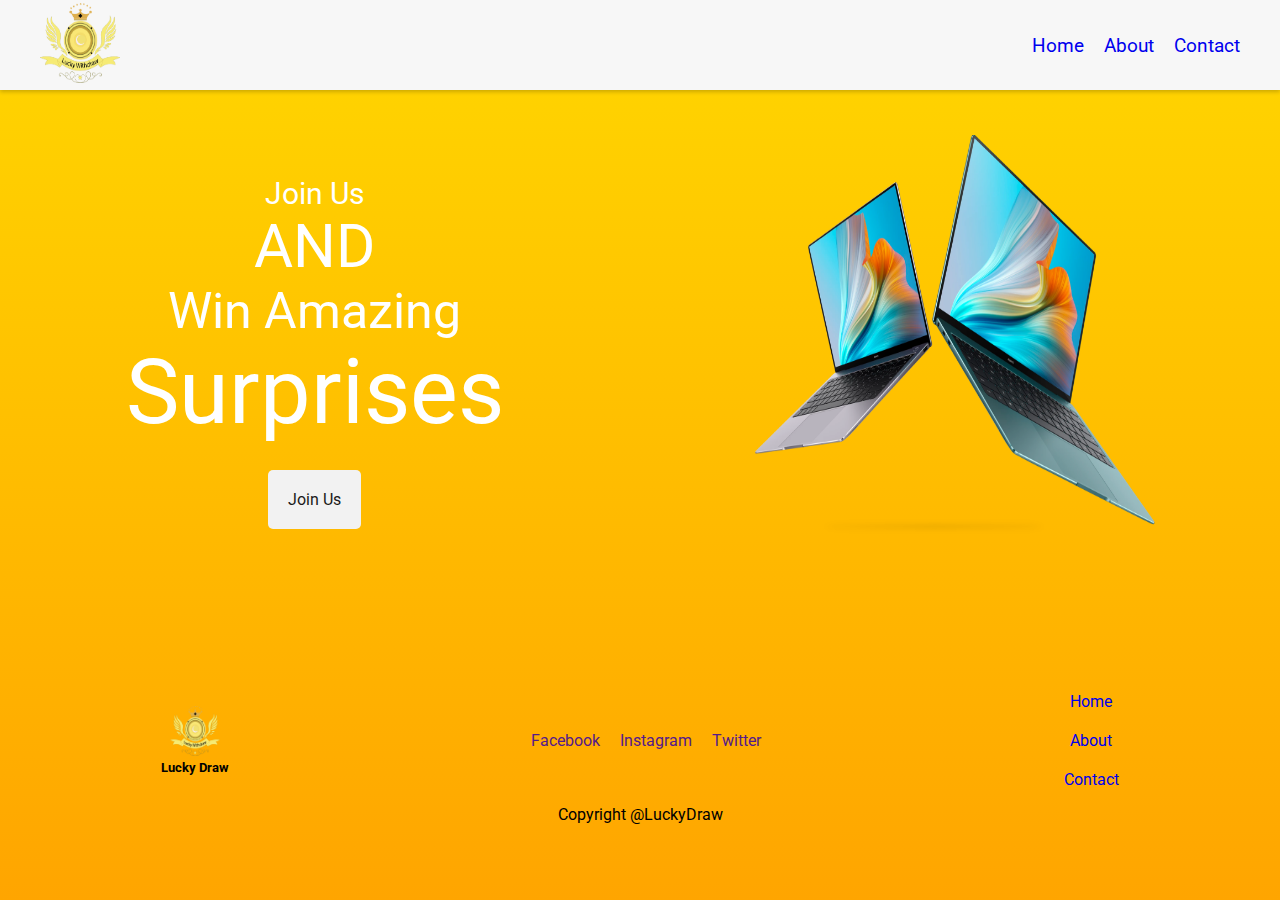
==== index.html @ 7f0dddc3 "Add files via upload" ====
<!DOCTYPE html>
<html lang="en">

<head>
    <meta charset="UTF-8">
    <meta name="viewport" content="width=device-width, initial-scale=1.0">
    <link rel="stylesheet" href="https://cdnjs.cloudflare.com/ajax/libs/font-awesome/6.4.0/css/all.min.css" integrity="sha512-iecdLmaskl7CVkqkXNQ/ZH/XLlvWZOJyj7Yy7tcenmpD1ypASozpmT/E0iPtmFIB46ZmdtAc9eNBvH0H/ZpiBw==" crossorigin="anonymous" referrerpolicy="no-referrer" />
    <link rel="stylesheet" href="style.css">
    <title>Document</title>
</head>

<body>
    <main>
        <nav class="navbar">
            <div class="right">
                <a href="/index.html"><img src="/img/lucky logo.png" alt="logo" /></a>
            </div>
            <div class="left">
                <a href="/">Home</a>
                <a href="/about.html">About</a>
                <a href="/contact.html">Contact</a>
            </div>
        </nav>
        <div class="main-title">
            <div class="title">
                <div class="title-parts">
                    <span class="join">Join Us</span>
                    <span class="and">AND</span>
                    <span class="win">Win Amazing</span>
                    <span class="surprises">Surprises</span>
                </div>
                <button class="apply"><a href="/token.html" class="button-link">Join Us</a></button>

            </div>
            <img class="laptop" src="/img//laptop.png" alt="">
        </div>

        <footer>
           
            <div class="container">
                <div class="footer-c1">
                    <a href="/index.html"><img src="/img/lucky logo.png" alt="logo" /></a>
                    <h5>Lucky Draw</h5>
                </div>
                <div class="footer-c2">
                        <a href="">Facebook</a>
                        <a href="">Instagram</a>
                        <a href="">Twitter</a>
                </div>
                <div class="footer-c3">
                    <a href="/">Home</a>
                    <a href="/about.html">About</a>
                    <a href="/contact.html">Contact</a>
                </div>
            </div>
            <p>Copyright @LuckyDraw</p>
        </footer>



    </main>

</body>

</html>
---- style.css ----
@import url('https://fonts.googleapis.com/css2?family=Roboto&display=swap');

*{
    margin: 0;
    padding: 0;
    font-family: 'Roboto', sans-serif;
}

main {
    background-image: linear-gradient(to bottom, #FFD700, #FFA500);
    background-repeat: no-repeat;
    background-size: 100% 100%;
    background-position: center;
    height: 100vh;
}


nav {
    width: 100vw;
    max-width: 100%;
    height: 50px;
    display: flex;
    align-items: center;
    justify-content: space-between;
    background-color: rgb(247, 247, 247);
    padding: 20px 0px;
    box-shadow: 0px 2px 4px rgba(0, 0, 0, 0.2);
}


.right{
    margin: 0px 0px 0px 40px;
}

.right > a > img{
    width: 80px;
    height: 80px;
}


.left{
    margin: 0px 40px 0px 0px;
    display: flex;
    align-items: center;
    gap: 20px;
    font-size: 1.2rem;
}

a{
    list-style: none;
    text-decoration: none;
}

h2{
    margin-left: 500px;
    margin-top: 40px; 
}

h4{
    font-size: 1.5rem;
}

.apply1{
    padding: 10px;
    list-style: none;
    text-decoration: none;
    margin-top: 10px;
}

.containers{
    display: flex;
    align-items: center;
    margin-top: 60px;
    justify-content: space-around;
}

.container1{
    display: flex;
    flex-direction: column;
    align-items: center;
    gap: 20px;
    margin-left: 10px;
}

.label {
    font-size: 22px;
    color: #333;
}


.container1 > img{
   width: 380px;
   height: 200px;
}

.about {
    display: flex;
    align-items: center;
    flex-direction: column;
    gap: 30px;
    margin-top: 40px;
    text-align: center;
}

.about p {
    max-width: 600px;
    font-size: 18px;
    line-height: 1.5;
}

.contact{
    display: flex;
    align-items: center;
    justify-content: center;
    gap: 50px;
    margin-top: 70px;
}

.contact img {
    width: 350px;
    height: 400px;
    margin-bottom: 10px;
}

.contact-info{
    display: flex;
    align-items: center;
    flex-direction: column;
    gap: 20px;
}

.main-title{
    display: flex;
    align-items: center;
    justify-content: space-around;
}

.title{
    display: flex;
    align-items: center;
    margin-top: 80px;
    gap: 25px;
    color: white;
    flex-direction: column;
}

.laptop{
    height: 400px;
    width: 400px;
    margin-top: 45px;
}

.title-parts{
    display: flex;
    align-items: center;
    flex-direction: column;

}

.title-parts > .join{
    font-size: 30px;
}

.title-parts > .and{
    font-size: 60px;
}

.title-parts > .win{
    font-size: 50px;
}

.title-parts > .surprises{
    font-size: 90px;
}


.title > button {
    /* Existing styles */
    padding: 20px;
    list-style: none;
    text-decoration: none;
    background-color: #f2f2f2;
    color: #1b1a1a; /* Default button text color */
    border: none;
    border-radius: 5px;
    font-size: 16px;
    cursor: pointer;
    transition: background-color 0.3s ease;
}

.title > button:hover {
    background-color: #1b1a1a;
    color: #f2f2f2;
}

.button-link {
    color: inherit;
    text-decoration: none;
}

footer{
    display: flex;
    align-items: center;
    flex-direction: column;
    padding: 10px;
}

.container{
    width: 100vw;
    max-width: 100%;
    height: 50px;
    display: flex;
    align-items: center;
    justify-content: space-around;
    padding: 40px 0px;
    margin-top: 130px;
}

.footer-c1{
    display: flex;
    align-items: center;
    flex-direction: column;

}

.footer-c1 > a > img{
    width: 50px;
    height: 50px;
}

.footer-c1 > span{
    max-width: 100px;
    font-size: 15px;
    line-height: 1.5;
}

.footer-c2{
    display: flex;
    align-items: center;
    gap: 20px;
}

.footer-c3{
    display: flex;
    align-items: center;
    flex-direction: column;
    gap: 20px;
}




@media only screen and (max-width: 600px) {
    nav {
        width: 100vw;
        max-width: 100%;
        height: 50px;
        display: flex;
        align-items: center;
        justify-content: space-between;
        padding: 20px 0px;
        box-shadow: 0px 2px 4px rgba(0, 0, 0, 0.2);
    }
    
    
    .right{
        margin: 0px 0px 0px 20px;
    }
    
    .right > a > img{
        width: 50px;
        height: 50px;
    }
    .title {
        margin-top: 250px;
        margin-right: 30px;
      }
    
      .title > h1 {
        font-size: 35px;
      }
    
      .title > button {
        padding: 20px;
        font-size: 24px;
        margin-top: 15px;
      }

      .containers{
        display: flex;
        align-items: center;
        margin-top: 60px;
        justify-content: space-around;
        flex-direction: column;
    }
    
    .container1{
        display: flex;
        flex-direction: column;
        align-items: center;
        gap: 30px;
        margin-left: 10px;
    }

    h2{
        margin-left: 50px;
        margin-bottom: 30px;
    }

    h4{
        margin-top: 20px;
    }

    .about {
        display: flex;
        align-items: center;
        flex-direction: column;
        gap: 30px;
        margin-top: 40px;
        text-align: center;
    }
    
    .about p {
        max-width: 600px;
        font-size: 15px;
        line-height: 2.5;
    }

    .contact{
        display: flex;
        align-items: center;
        justify-content: center;
        gap: 50px;
        margin-top: 70px;
        flex-direction: column;
    }
    
    .contact img {
        width: 350px;
        height: 400px;
        margin-bottom: 10px;
    }
    
    .contact-info{
        display: flex;
        align-items: center;
        flex-direction: column;
        gap: 20px;
        font-size: Z;
    }
 }
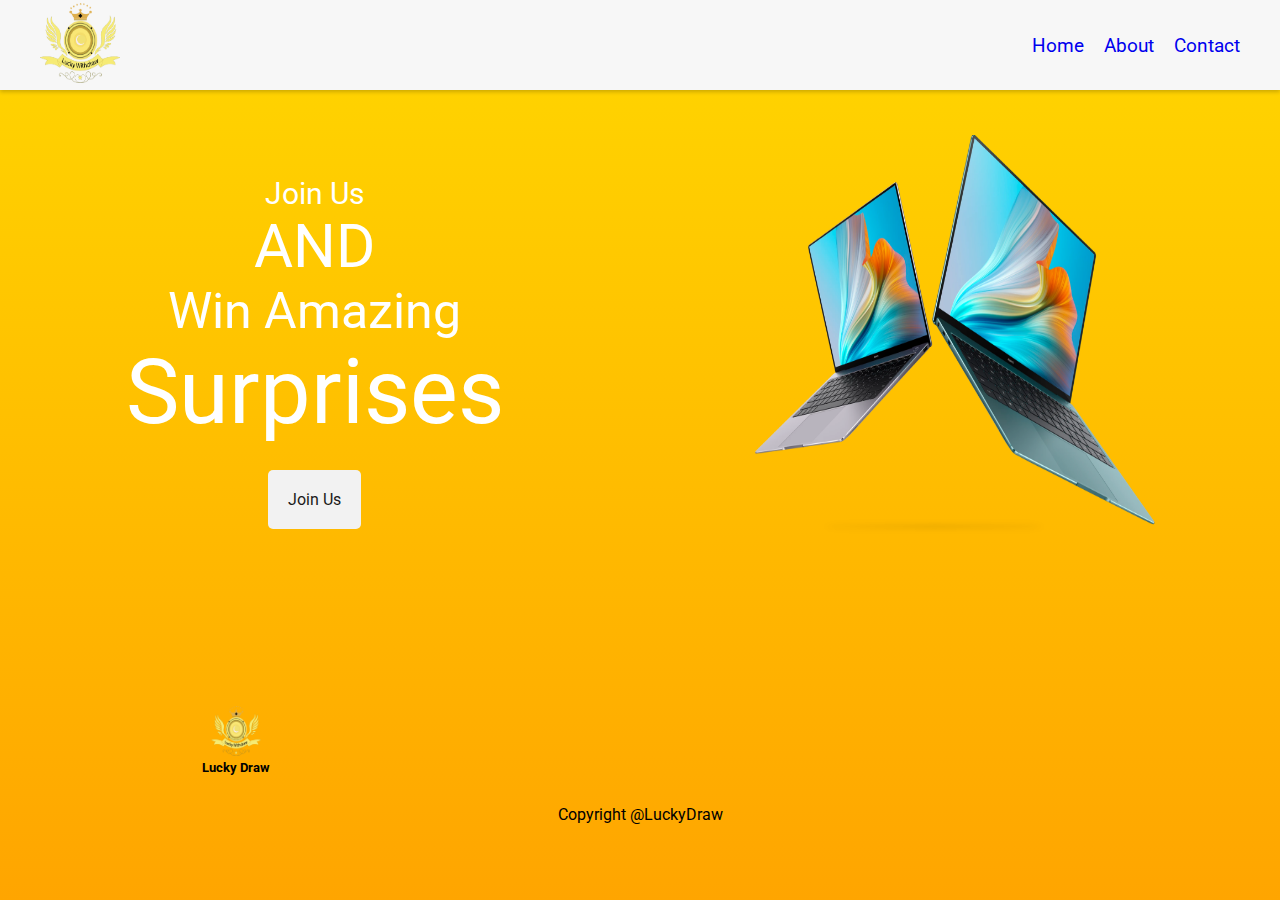
==== commit 4d6fbab8: "Update index.html Adding icons" ====
--- a/index.html
+++ b/index.html
@@ -43,15 +43,16 @@
                     <h5>Lucky Draw</h5>
                 </div>
                 <div class="footer-c2">
-                        <a href="">Facebook</a>
-                        <a href="">Instagram</a>
-                        <a href="">Twitter</a>
+                    <i class="fa-brands fa-facebook"></i>
+                    <i class="fa-brands fa-instagram"></i>
+                    <i class="fa-brands fa-twitter"></i>
                 </div>
                 <div class="footer-c3">
-                    <a href="/">Home</a>
-                    <a href="/about.html">About</a>
-                    <a href="/contact.html">Contact</a>
-                </div>
+                    <i class="fa-solid fa-house"> <a href="/"></a></i>
+                    <i class="fa-solid fa-address-card"> <a href="/about.html"></a></i>
+                    <i class="fa-solid fa-phone">  <a href="/contact.html"></a>
+                    </div></i>
+                  
             </div>
             <p>Copyright @LuckyDraw</p>
         </footer>
@@ -62,4 +63,4 @@
 
 </body>
 
-</html>+</html>
